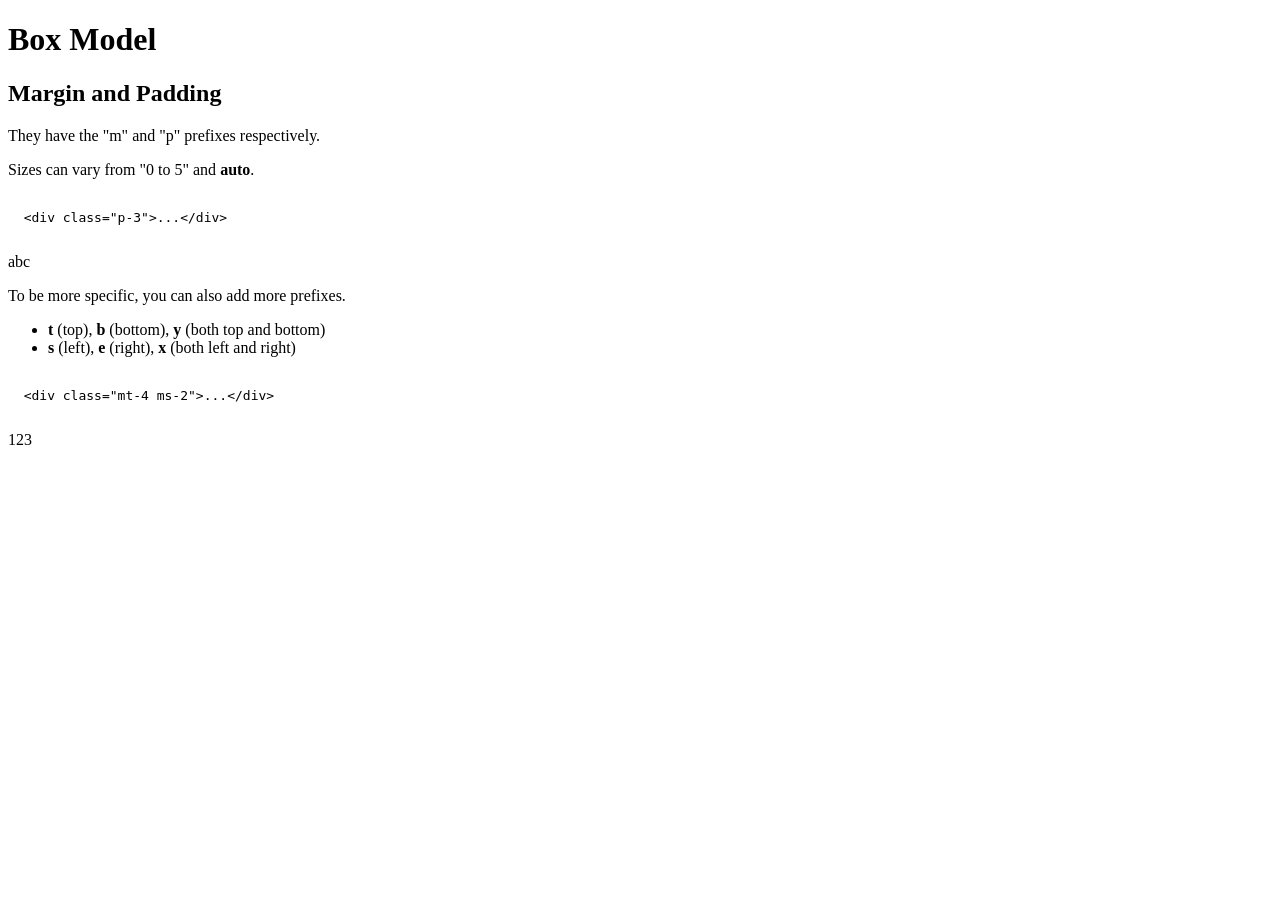
==== javascript/bootstrap/src/box-model.html @ 750ea2b1 "margin and padding" ====
<!DOCTYPE html>
<html lang="en">

<head>
  <meta charset="UTF-8">
  <meta http-equiv="X-UA-Compatible" content="IE=edge">
  <meta name="viewport" content="width=device-width, initial-scale=1.0">
  <link rel="stylesheet" href="../node_modules/bootstrap/dist/css/bootstrap.min.css">
  <title>Box Model</title>
</head>

<body class="container text-bg-dark">
  <h1 class="display-1 my-3">Box Model</h1>

  <h2>Margin and Padding</h2>
  <p>They have the "m" and "p" prefixes respectively.</p>

  <p>Sizes can vary from "0 to 5" and <b>auto</b>.</p>
  <div class="container row">
    <pre class="border text-info col-6"><code>
  &lt;div class="<span class="text-white">p-3</span>"&gt;<span class="text-white">...</span>&lt;/div&gt;
    </code></pre>
    <div class="col-auto">
      <div class="border border-primary p-3">
        abc
      </div>
    </div>
  </div>

  <p>To be more specific, you can also add more prefixes.</p>
  <ul>
    <li><b>t</b> (top), <b>b</b> (bottom), <b>y</b> (both top and bottom)</li>
    <li><b>s</b> (left), <b>e</b> (right), <b>x</b> (both left and right)</li>
  </ul>
  <div class="container row">
    <pre class="border text-info col-8"><code>
  &lt;div class="<span class="text-white">mt-4 ms-2</span>"&gt;<span class="text-white">...</span>&lt;/div&gt;
    </code></pre>
    <div class="col-auto">
      <div class="border border-primary mt-4 ms-2">
        123
      </div>
    </div>
  </div>

</body>

</html>
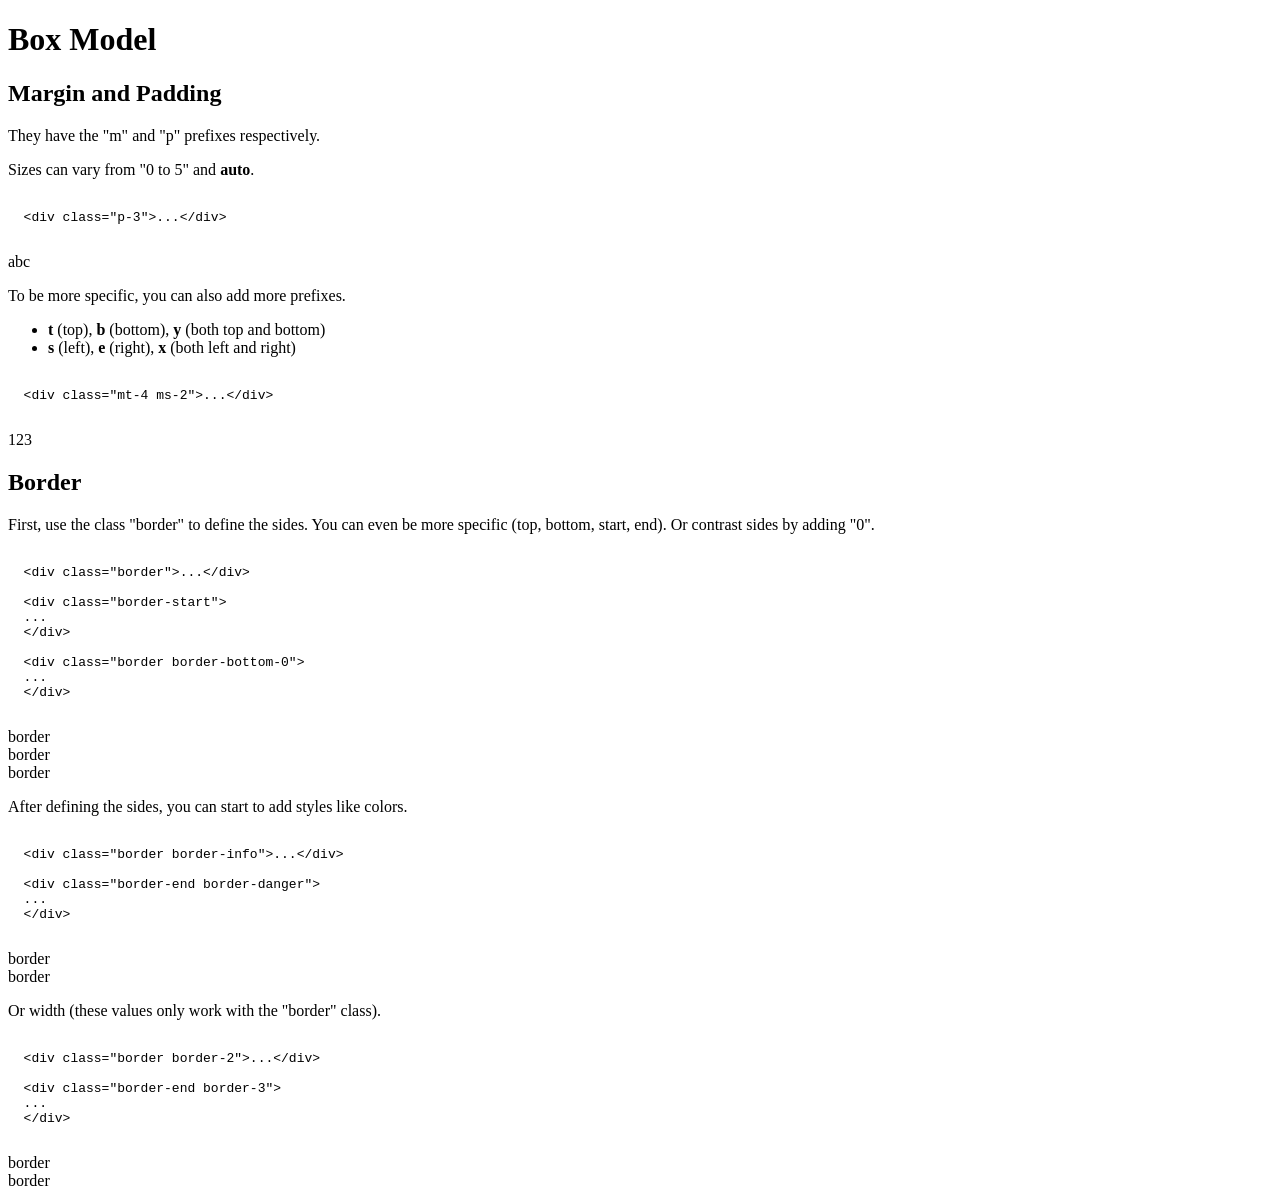
==== commit 2b7c9d7c: "borders" ====
--- a/javascript/bootstrap/src/box-model.html
+++ b/javascript/bootstrap/src/box-model.html
@@ -17,11 +17,11 @@
 
   <p>Sizes can vary from "0 to 5" and <b>auto</b>.</p>
   <div class="container row">
-    <pre class="border text-info col-6"><code>
+    <pre class="border text-info col-7"><code>
   &lt;div class="<span class="text-white">p-3</span>"&gt;<span class="text-white">...</span>&lt;/div&gt;
     </code></pre>
     <div class="col-auto">
-      <div class="border border-primary p-3">
+      <div class="border border-warning p-3">
         abc
       </div>
     </div>
@@ -37,8 +37,74 @@
   &lt;div class="<span class="text-white">mt-4 ms-2</span>"&gt;<span class="text-white">...</span>&lt;/div&gt;
     </code></pre>
     <div class="col-auto">
-      <div class="border border-primary mt-4 ms-2">
+      <div class="border border-success mt-4 ms-2">
         123
+      </div>
+    </div>
+  </div>
+
+  <h2>Border</h2>
+  <p>First, use the class "border" to define the sides. You can even be more specific (top, bottom, start,
+    end). Or contrast sides by adding "0".</p>
+  <div class="container row">
+    <pre class="border text-info col-8"><code>
+  &lt;div class="<span class="text-white">border</span>"&gt;<span class="text-white">...</span>&lt;/div&gt;
+
+  &lt;div class="<span class="text-white">border-start</span>"&gt;
+  <span class="text-white">...</span>
+  &lt;/div&gt;
+
+  &lt;div class="<span class="text-white">border border-bottom-0</span>"&gt;
+  <span class="text-white">...</span>
+  &lt;/div&gt;
+    </code></pre>
+    <div class="col-auto">
+      <div class="border m-4 p-2">
+        border
+      </div>
+      <div class="border-start m-4 p-2">
+        border
+      </div>
+      <div class="border border-bottom-0 m-4 p-2">
+        border
+      </div>
+    </div>
+  </div>
+
+  <p>After defining the sides, you can start to add styles like colors.</p>
+  <div class="container row">
+    <pre class="border text-info col-9"><code>
+  &lt;div class="<span class="text-white">border border-info</span>"&gt;<span class="text-white">...</span>&lt;/div&gt;
+
+  &lt;div class="<span class="text-white">border-end border-danger</span>"&gt;
+  <span class="text-white">...</span>
+  &lt;/div&gt;
+    </code></pre>
+    <div class="col-auto">
+      <div class="border border-info m-3 p-2">
+        border
+      </div>
+      <div class="border-end border-danger m-3 p-2">
+        border
+      </div>
+    </div>
+  </div>
+
+  <p>Or width (these values only work with the "border" class).</p>
+  <div class="container row">
+    <pre class="border text-info col-9"><code>
+  &lt;div class="<span class="text-white">border border-2</span>"&gt;<span class="text-white">...</span>&lt;/div&gt;
+
+  &lt;div class="<span class="text-white">border-end border-3</span>"&gt;
+  <span class="text-white">...</span>
+  &lt;/div&gt;
+    </code></pre>
+    <div class="col-auto">
+      <div class="border border-2 m-3 me-0 p-2">
+        border
+      </div>
+      <div class="border-end border-3 m-3 me-0 p-2">
+        border
       </div>
     </div>
   </div>
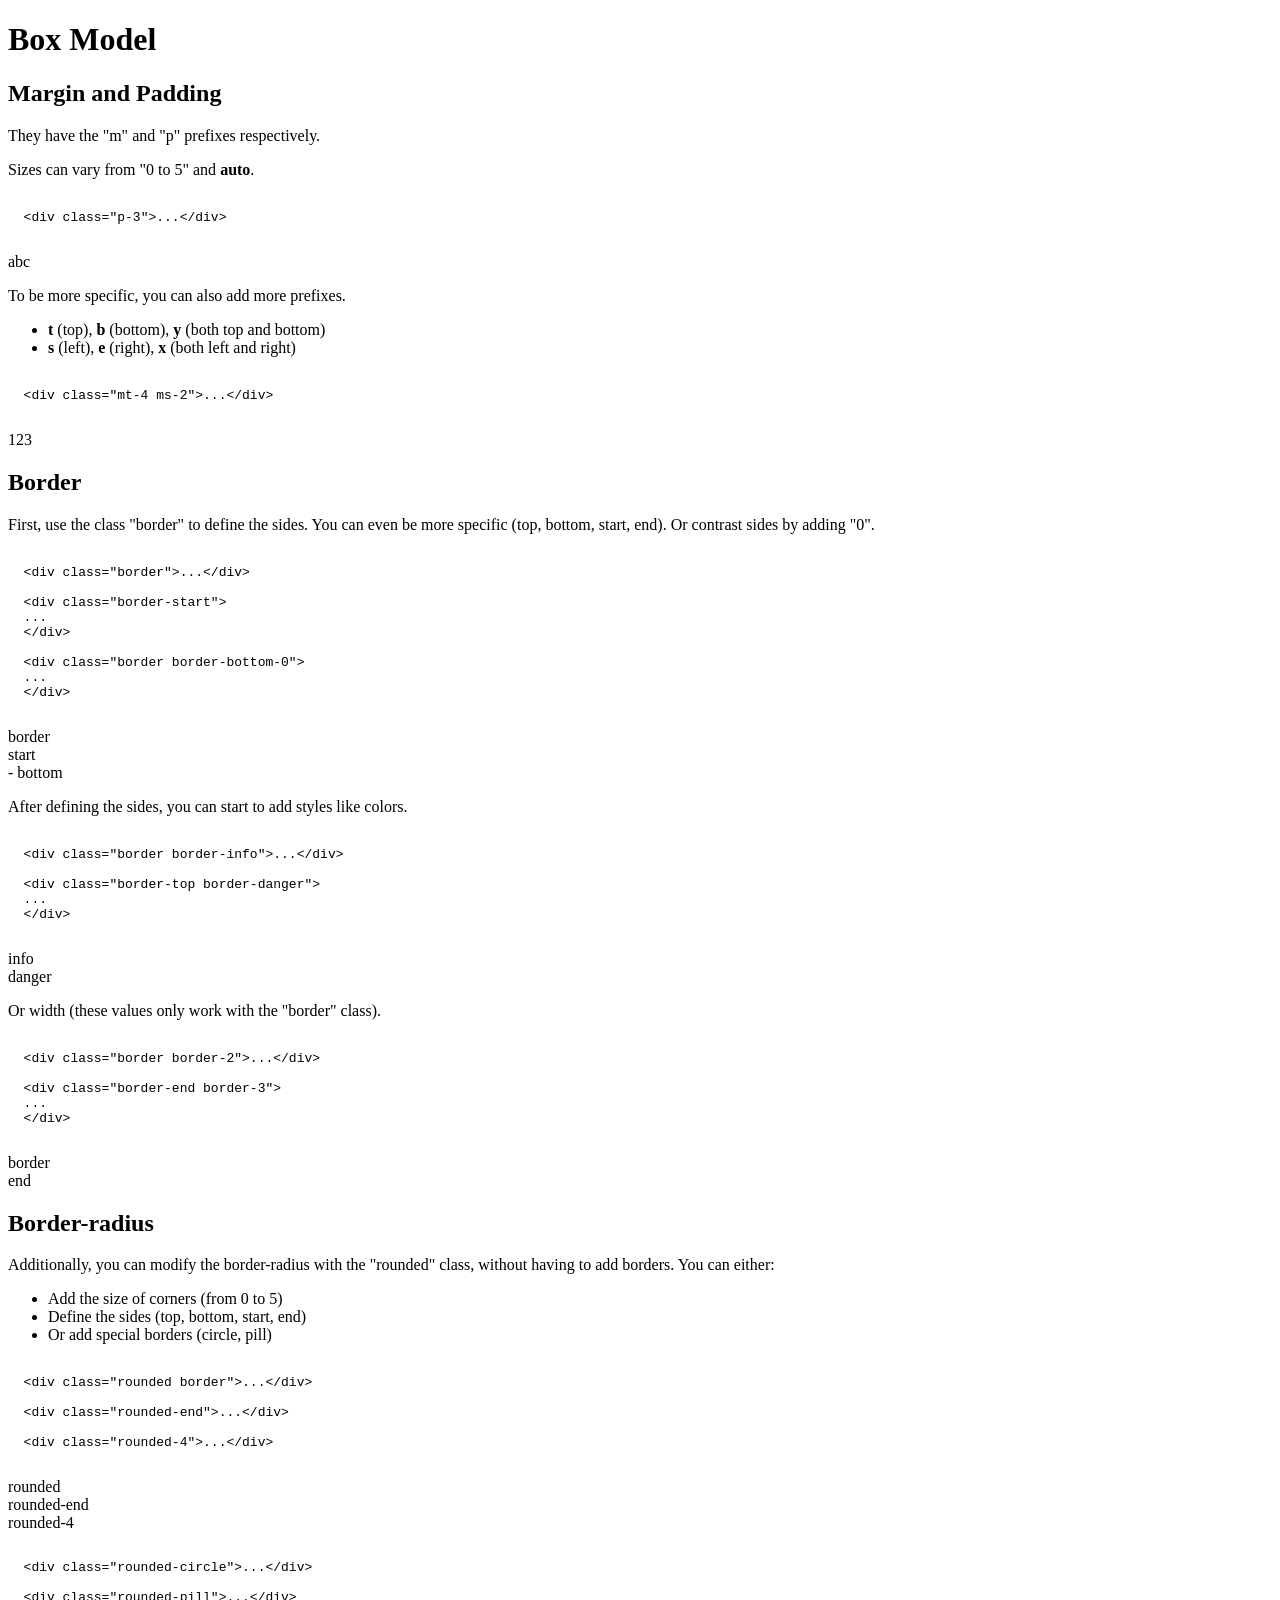
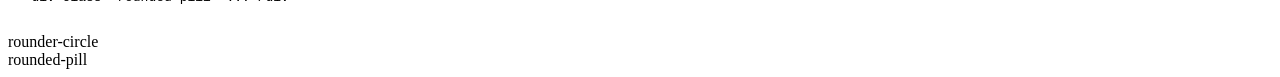
==== commit 802264cc: "border-radius" ====
--- a/javascript/bootstrap/src/box-model.html
+++ b/javascript/bootstrap/src/box-model.html
@@ -59,14 +59,14 @@
   &lt;/div&gt;
     </code></pre>
     <div class="col-auto">
-      <div class="border m-4 p-2">
+      <div class="border text-center m-4 p-2">
         border
       </div>
-      <div class="border-start m-4 p-2">
-        border
+      <div class="border-start text-center m-4 p-2">
+        start
       </div>
       <div class="border border-bottom-0 m-4 p-2">
-        border
+        - bottom
       </div>
     </div>
   </div>
@@ -76,16 +76,16 @@
     <pre class="border text-info col-9"><code>
   &lt;div class="<span class="text-white">border border-info</span>"&gt;<span class="text-white">...</span>&lt;/div&gt;
 
-  &lt;div class="<span class="text-white">border-end border-danger</span>"&gt;
+  &lt;div class="<span class="text-white">border-top border-danger</span>"&gt;
   <span class="text-white">...</span>
   &lt;/div&gt;
     </code></pre>
     <div class="col-auto">
-      <div class="border border-info m-3 p-2">
-        border
+      <div class="border border-info text-center m-3 p-2">
+        info
       </div>
-      <div class="border-end border-danger m-3 p-2">
-        border
+      <div class="border-top border-danger m-3 p-2">
+        danger
       </div>
     </div>
   </div>
@@ -103,8 +103,54 @@
       <div class="border border-2 m-3 me-0 p-2">
         border
       </div>
-      <div class="border-end border-3 m-3 me-0 p-2">
-        border
+      <div class="border-end border-3 text-center m-3 me-0 p-2">
+        end
+      </div>
+    </div>
+  </div>
+
+  <h2>Border-radius</h2>
+  <p>Additionally, you can modify the border-radius with the "rounded" class, without having to add borders. You
+    can either:</p>
+  <ul>
+    <li>Add the size of corners (from 0 to 5)</li>
+    <li>Define the sides (top, bottom, start, end)</li>
+    <li>Or add special borders (circle, pill)</li>
+  </ul>
+
+  <div class="container row">
+    <pre class="border text-info col-8"><code>
+  &lt;div class="<span class="text-white">rounded border</span>"&gt;<span class="text-white">...</span>&lt;/div&gt;
+
+  &lt;div class="<span class="text-white">rounded-end</span>"&gt;<span class="text-white">...</span>&lt;/div&gt;
+
+  &lt;div class="<span class="text-white">rounded-4</span>"&gt;<span class="text-white">...</span>&lt;/div&gt;
+    </code></pre>
+    <div class="col-auto">
+      <div class="rounded border bg-gradient text-center m-2 me-0 p-2">
+        rounded
+      </div>
+      <div class="rounded-end bg-primary m-2 me-0 p-2">
+        rounded-end
+      </div>
+      <div class="rounded-4 bg-black text-center m-2 me-0 p-2">
+        rounded-4
+      </div>
+    </div>
+  </div>
+
+  <div class="container row">
+    <pre class="border text-info col-8"><code>
+  &lt;div class="<span class="text-white">rounded-circle</span>"&gt;<span class="text-white">...</span>&lt;/div&gt;
+
+  &lt;div class="<span class="text-white">rounded-pill</span>"&gt;<span class="text-white">...</span>&lt;/div&gt;
+    </code></pre>
+    <div class="col-auto">
+      <div class="rounded-circle bg-secondary m-2 p-2">
+        rounder-circle
+      </div>
+      <div class="rounded-pill text-bg-light text-center m-2 p-2">
+        rounded-pill
       </div>
     </div>
   </div>
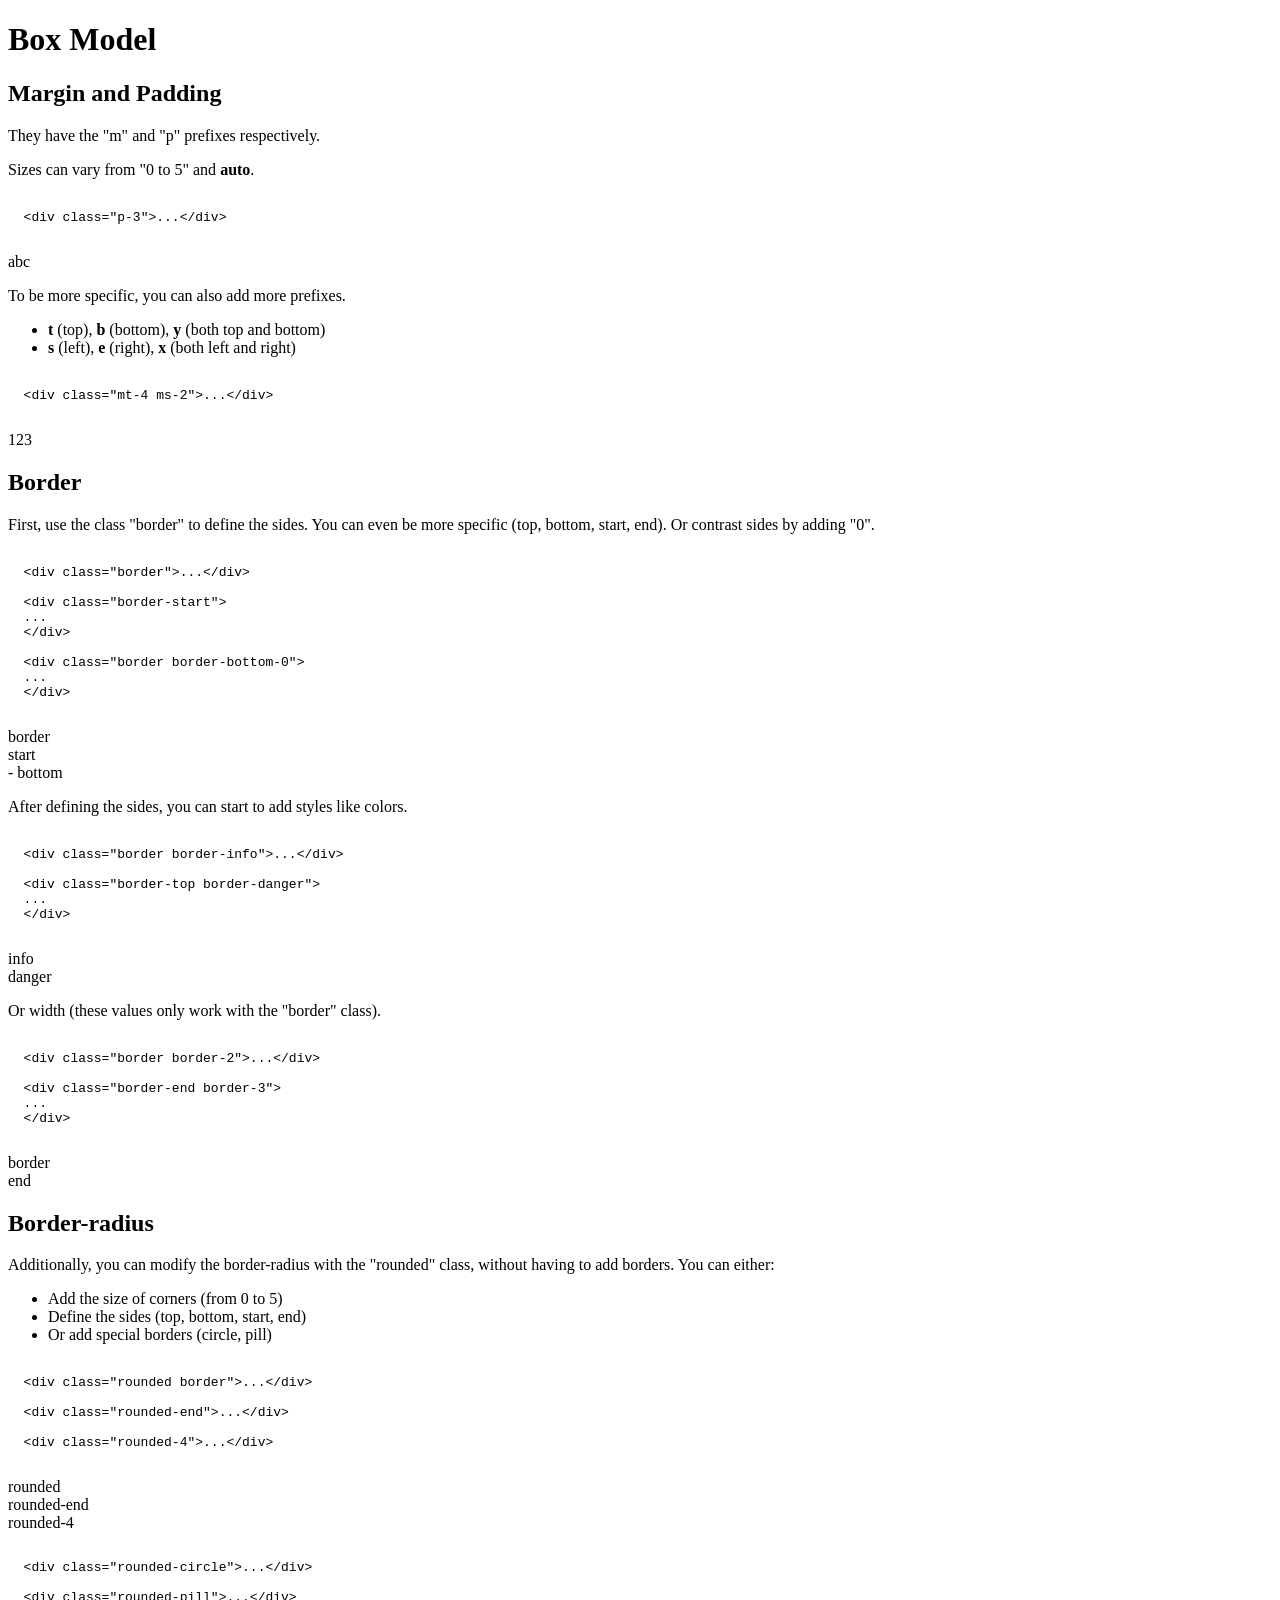
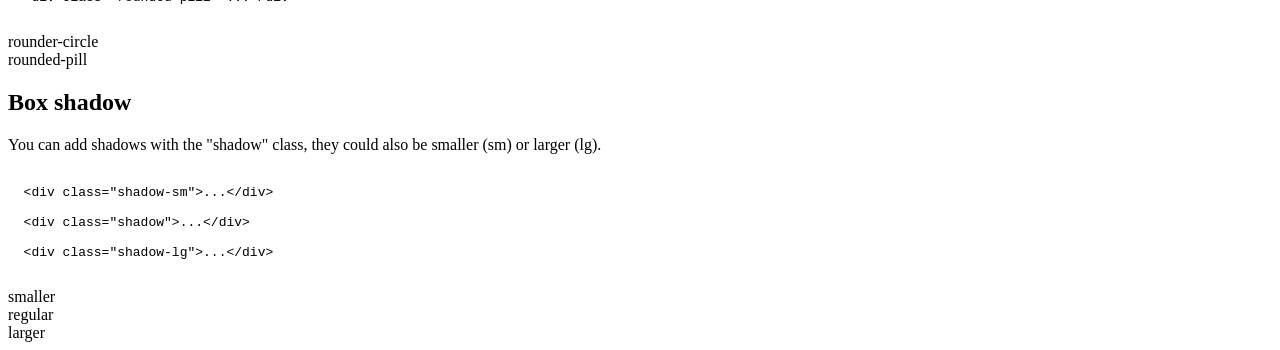
==== commit e3f8810c: "box shadow" ====
--- a/javascript/bootstrap/src/box-model.html
+++ b/javascript/bootstrap/src/box-model.html
@@ -155,6 +155,25 @@
     </div>
   </div>
 
+  <h2>Box shadow</h2>
+  <p>You can add shadows with the "shadow" class, they could also be smaller (sm) or larger (lg).</p>
+  <div class="container row">
+    <pre class="border text-info col-7"><code>
+  &lt;div class="<span class="text-white">shadow-sm</span>"&gt;<span class="text-white">...</span>&lt;/div&gt;
+
+  &lt;div class="<span class="text-white">shadow</span>"&gt;<span class="text-white">...</span>&lt;/div&gt;
+
+  &lt;div class="<span class="text-white">shadow-lg</span>"&gt;<span class="text-white">...</span>&lt;/div&gt;
+    </code></pre>
+    <div class="col-auto bg-white text-dark rounded ms-2 mb-3">
+      <div class="row px-3 pt-2">
+        <div class="shadow-sm rounded col-auto m-2 p-2">smaller</div>
+        <div class="shadow rounded col-auto m-2 p-2">regular</div>
+      </div>
+      <div class="shadow-lg rounded text-center mx-5 mt-3 p-1">larger</div>
+    </div>
+  </div>
+
 </body>
 
 </html>
